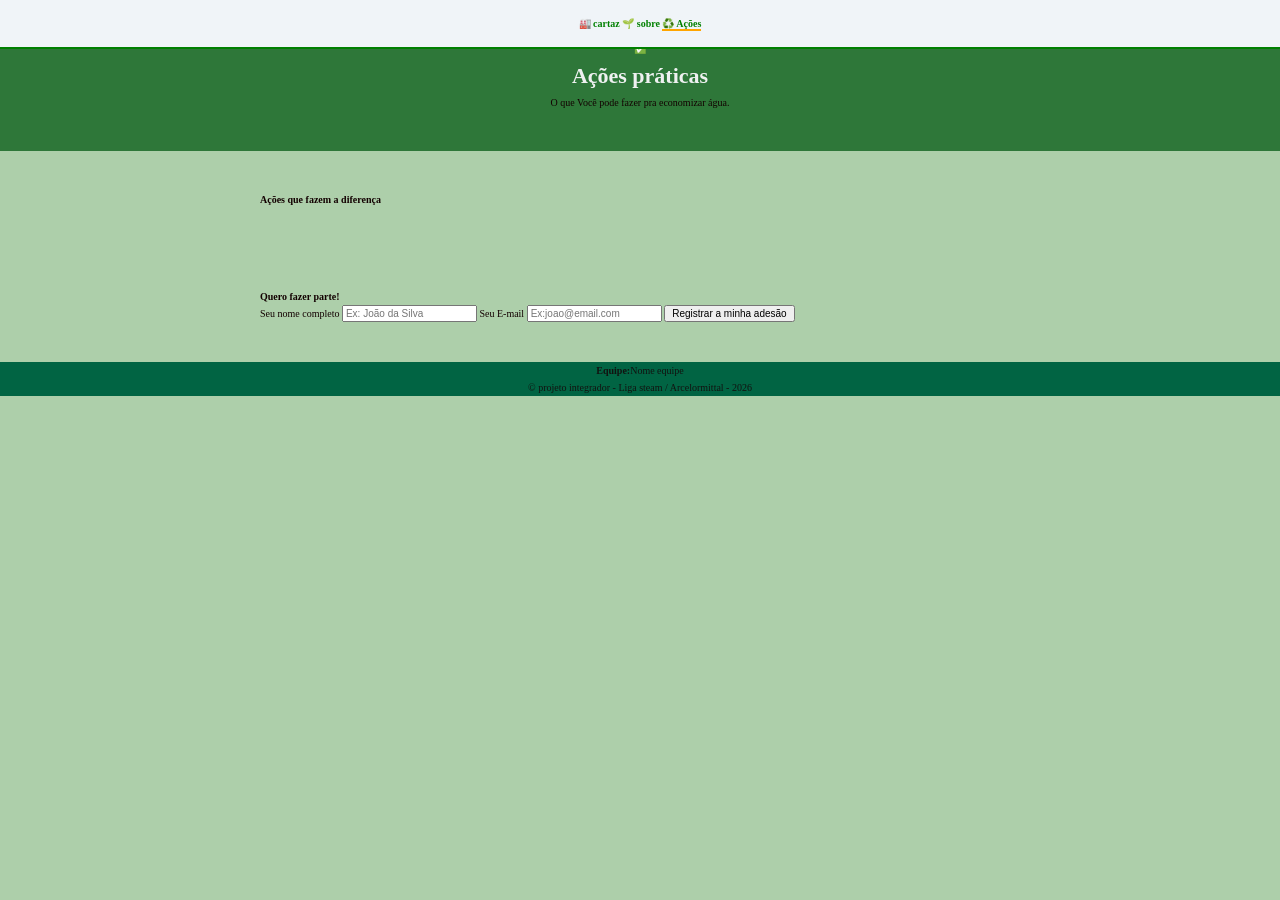
==== acoes.html @ 122f45c7 "CRIAÇÃO DO README.md E CRIAÇÃO DO REPOSITORIO" ====
<!DOCTYPE html>
<html lang="pt-br">
<head>
    <meta charset="UTF-8">
    <meta name="viewport" content="width=device-width, initial-scale=1.0">
    <title>Ações Práticas | O que você pode fazer</title>
    <link rel="stylesheet" href="css/style.css">
</head>
<body>
    <header>
        <nav class="menu">
            <a href="index.html">🏭 cartaz</a>
            <a href="sobre.html">🌱 sobre</a>
            <a href="acoes.html" class="ativo">♻️ Ações</a>

        </nav>
        <div>✅</div>
        <h1>Ações práticas</h1>
        <p>O que Você pode fazer pra economizar água.</p>
    </header>    

    <main>
        <section>
            <h2>Ações que fazem a diferença</h2>
            <div>    
            </div>
        </section>

        <section>
            <div>
                <h2>Quero fazer parte!</h2>
                <form action=""></form>

                <label for="nome">Seu nome completo</label>
                <input type="text" id="nome" name="nome" required placeholder="Ex: João da Silva">

                <label for="email">Seu E-mail</label>
                <input type="email" id="email" name="email" required placeholder="Ex:joao@email.com">
                <button type="submit">Registrar a minha adesão </button>
                
            </form>

            </div>
        </section>
    </main>
    <footer>
        <p><strong>Equipe:</strong>Nome equipe</p>
        <p>&COPY; projeto integrador - Liga steam / Arcelormittal - 2026 </p>
    </footer>
</body>
</html>
---- css/style.css ----
*{
    margin: 0;
    box-sizing: border-box;
    font-size: 10px;
}

body{
    font-family: Cambria, Cochin, Georgia, Times, 'Times New Roman', serif;
    background-color: rgb(173, 207, 170);
    color: #130101;
    line-height: 1.7;
}

header{
    background-color:#2e7739;
    text-align: center;
    padding: 40px 20px;
}

.menu{
    text-align: center;
    background-color: #f0f4f8;
    padding: 15px;
    border-bottom: 2px solid green;
    position: fixed;
    top: 0;
    left: 0;
    width: 100vw;
    z-index: 100;
}
.menu a{
    color: green;
    text-decoration: none;
    font-weight: bold;
    transition: 0.4s;
}

.menu a:hover,.ativo{
    border-bottom:2px solid orange ;

}

.emoji{
    font-size: 80px;
    margin-bottom: 10px;
    text-align: center;
}

h1{
    color: #eff1f1;
    font-size: 2.2em;
    margin: opx 0 10px;
}

section{
    padding: 40px 20px;
    max-width: 800px;
    margin: 0 auto;
    border-radius: 20px;
}

.primeiro{
    background-color: #c4f3cd;
    max-width: 100%;
}

.segundo{
    max-width: 800px;
    margin: 0 auto;
}

.terceira{
    background-color: #c4f3cd;
    }




li{
    background-color: aliceblue;
    padding: 12px 18px;
    margin-bottom: 8px;
    border-radius: 8px;
    border-width: 5px solid #bbd9be;
}

footer{ 
    background-color: rgb(1, 100, 67);
    color: rgb(18, 18, 16);
    text-align: center;
    cursor: default;
}

.link-voltar{
    display: inline-block;
    background-color: #f69337;
    color: black;
    border-radius: 30px;
    padding: 15px 35px;
    text-decoration: none;
    font-weight: bold;
    margin: 20px 0;

}
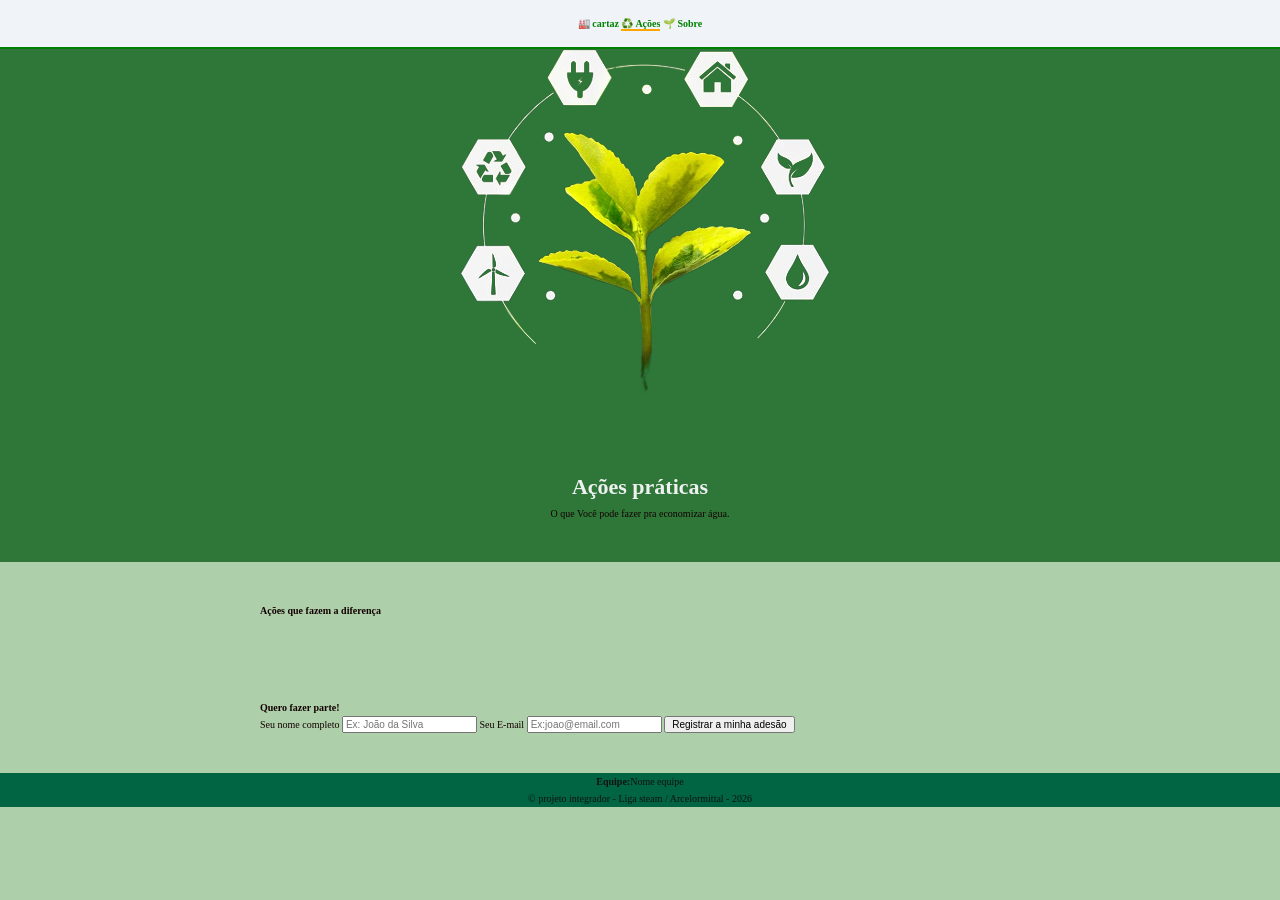
==== commit e8da1254: "IMAGEM" ====
--- a/acoes.html
+++ b/acoes.html
@@ -10,11 +10,13 @@
     <header>
         <nav class="menu">
             <a href="index.html">🏭 cartaz</a>
-            <a href="sobre.html">🌱 sobre</a>
-            <a href="acoes.html" class="ativo">♻️ Ações</a>
+            <a href="sobre.html" class="ativo">♻️ Ações</a>
+            <a href="acoes.html">🌱 Sobre</a>
 
         </nav>
-        <div>✅</div>
+        <div class="seg-img">
+            <img src="assets/img.acoes-removebg-preview.png" alt="acoes">
+        </div>
         <h1>Ações práticas</h1>
         <p>O que Você pode fazer pra economizar água.</p>
     </header>    
--- a/css/style.css
+++ b/css/style.css
@@ -40,11 +40,18 @@
 
 }
 
-.emoji{
+.prim-img{
     font-size: 80px;
     margin-bottom: 10px;
     text-align: center;
 }
+
+.seg-img{
+    font-size: 80px;
+    margin-bottom: 20px;
+    text-align: center;
+}
+
 
 h1{
     color: #eff1f1;
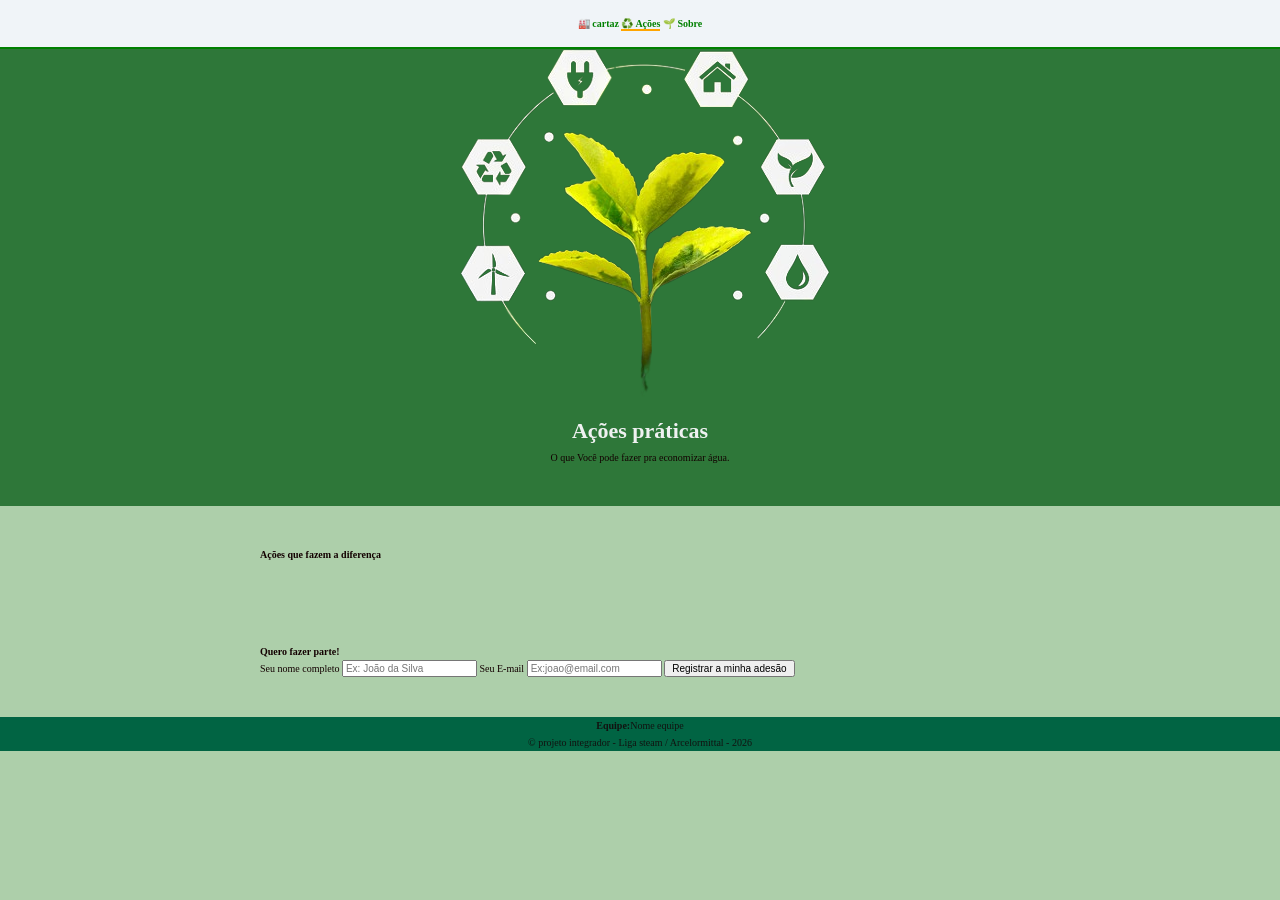
==== commit 01bb0acb: "colocação do js" ====
--- a/acoes.html
+++ b/acoes.html
@@ -5,18 +5,16 @@
     <meta name="viewport" content="width=device-width, initial-scale=1.0">
     <title>Ações Práticas | O que você pode fazer</title>
     <link rel="stylesheet" href="css/style.css">
+    <script src="assets/js/script.js" defer></script>
 </head>
 <body>
     <header>
         <nav class="menu">
             <a href="index.html">🏭 cartaz</a>
-            <a href="sobre.html" class="ativo">♻️ Ações</a>
-            <a href="acoes.html">🌱 Sobre</a>
-
+            <a href="acoes.html" class="ativo">♻️ Ações</a>
+            <a href="sobre.html">🌱 Sobre</a>
         </nav>
-        <div class="seg-img">
-            <img src="assets/img.acoes-removebg-preview.png" alt="acoes">
-        </div>
+        <div class="imagem"> <img src="assets/img.acoes-removebg-preview.png"></div>
         <h1>Ações práticas</h1>
         <p>O que Você pode fazer pra economizar água.</p>
     </header>    
@@ -24,20 +22,21 @@
     <main>
         <section>
             <h2>Ações que fazem a diferença</h2>
-            <div>    
-            </div>
+            <div class="lista-acoes" id="conteiner-acoes"></div>
         </section>
 
-        <section>
-            <div>
+        <section class="">
+            <div aria-colspan="central">
                 <h2>Quero fazer parte!</h2>
-                <form action=""></form>
+                <form class="formulario" id="formulario-adesao" action="">
 
-                <label for="nome">Seu nome completo</label>
+                    <label for="nome">Seu nome completo</label>
                 <input type="text" id="nome" name="nome" required placeholder="Ex: João da Silva">
 
                 <label for="email">Seu E-mail</label>
                 <input type="email" id="email" name="email" required placeholder="Ex:joao@email.com">
+
+                
                 <button type="submit">Registrar a minha adesão </button>
                 
             </form>
@@ -48,6 +47,7 @@
     <footer>
         <p><strong>Equipe:</strong>Nome equipe</p>
         <p>&COPY; projeto integrador - Liga steam / Arcelormittal - 2026 </p>
+        <script r></script>
     </footer>
 </body>
 </html>
